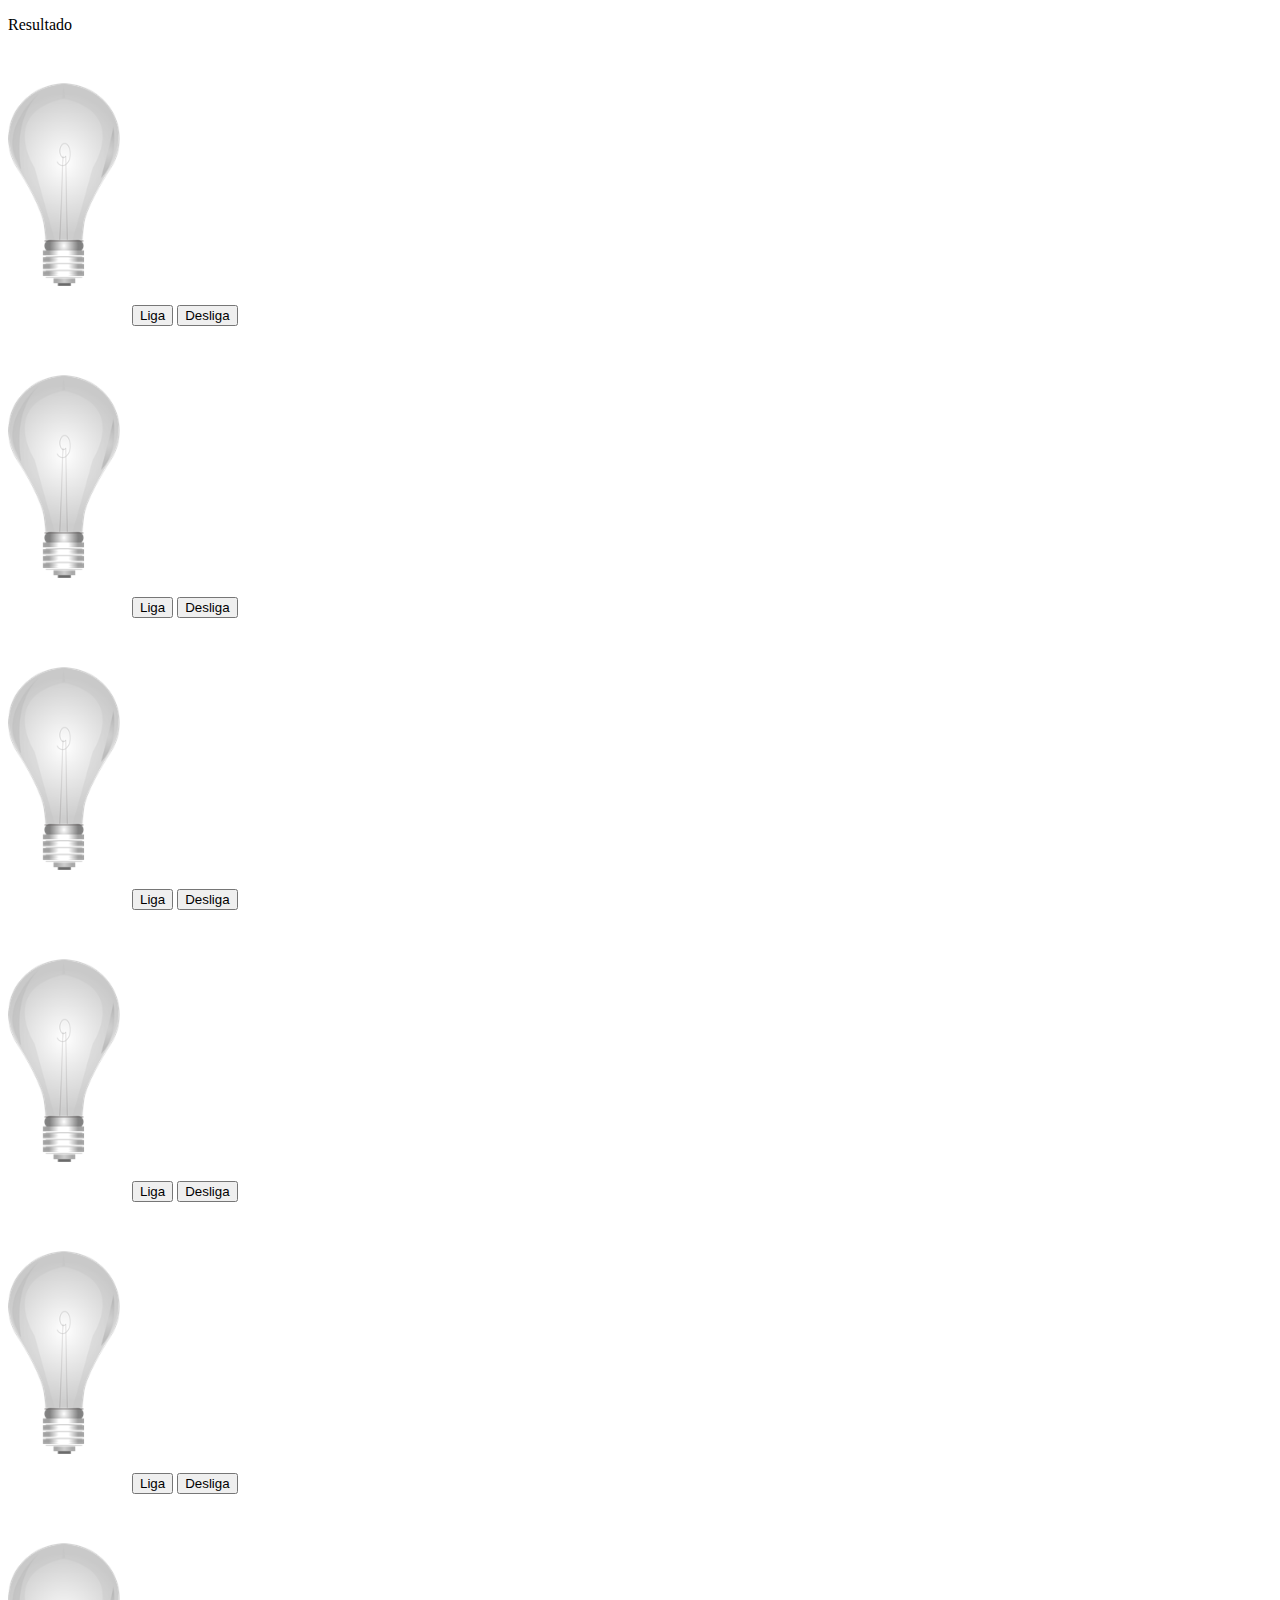
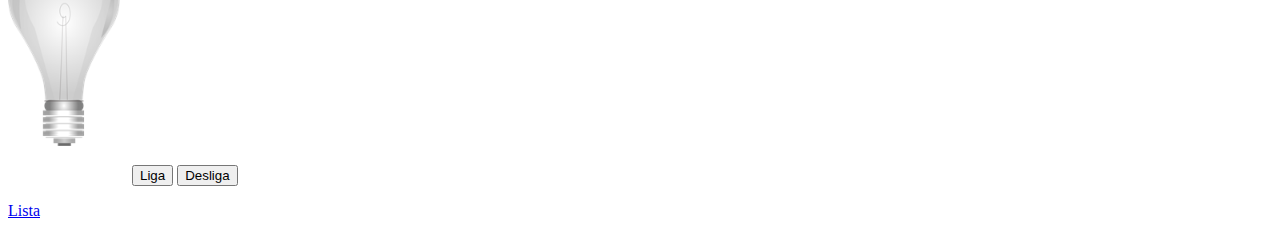
==== index.html @ e2691dc3 "modificando estrutura" ====
<!DOCTYPE html>
<html lang="pt-br">
    <head>
        <meta charset="UTF-8">
        <meta name="viewport" content="width=device-width, initial-scale=1.0">
        <link rel="stylesheet" type="text/css" href="style.css">
        <script src="functions.js"></script>
        <title>Index</title>
    </head>
    <body>
        <p id="result">Resultado</p>
        
        <p>
            <img src="Loff.png" alt="Lampada Apagada" id="luz1">

            <button type="button" onclick="acender1()">Liga</button>

            <button type="button" onclick="apagar1()">Desliga</button>
        </p>

        <p>
            <img src="Loff.png" alt="Lampada Apagada" id="luz2">

            <button type="button" onclick="acender2()">Liga</button>

            <button type="button" onclick="apagar2()">Desliga</button>
        </p>

        <p>
            <img src="Loff.png" alt="Lampada Apagada" id="luz3">

            <button type="button" onclick="acender3()">Liga</button>

            <button type="button" onclick="apagar3()">Desliga</button>
        </p>

        <p>
            <img src="Loff.png" alt="Lampada Apagada" id="luz4">

            <button type="button" onclick="acender4()">Liga</button>

            <button type="button" onclick="apagar4()">Desliga</button>
        </p>

        <p>
            <img src="Loff.png" alt="Lampada Apagada" id="luz5">

            <button type="button" onclick="acender5()">Liga</button>

            <button type="button" onclick="apagar5()">Desliga</button>
        </p>

        <p>
            <img src="Loff.png" alt="Lampada Apagada" id="luz6">

            <button type="button" onclick="acender6()">Liga</button>

            <button type="button" onclick="apagar6()">Desliga</button>
        </p>

        <a href="exercicios.html">Lista</a>

    </body>
</html>
---- style.css ----
#luz1, #luz2, #luz3, #luz4, #luz5, #luz6{
    height: 270px;
    width: 120px;
}
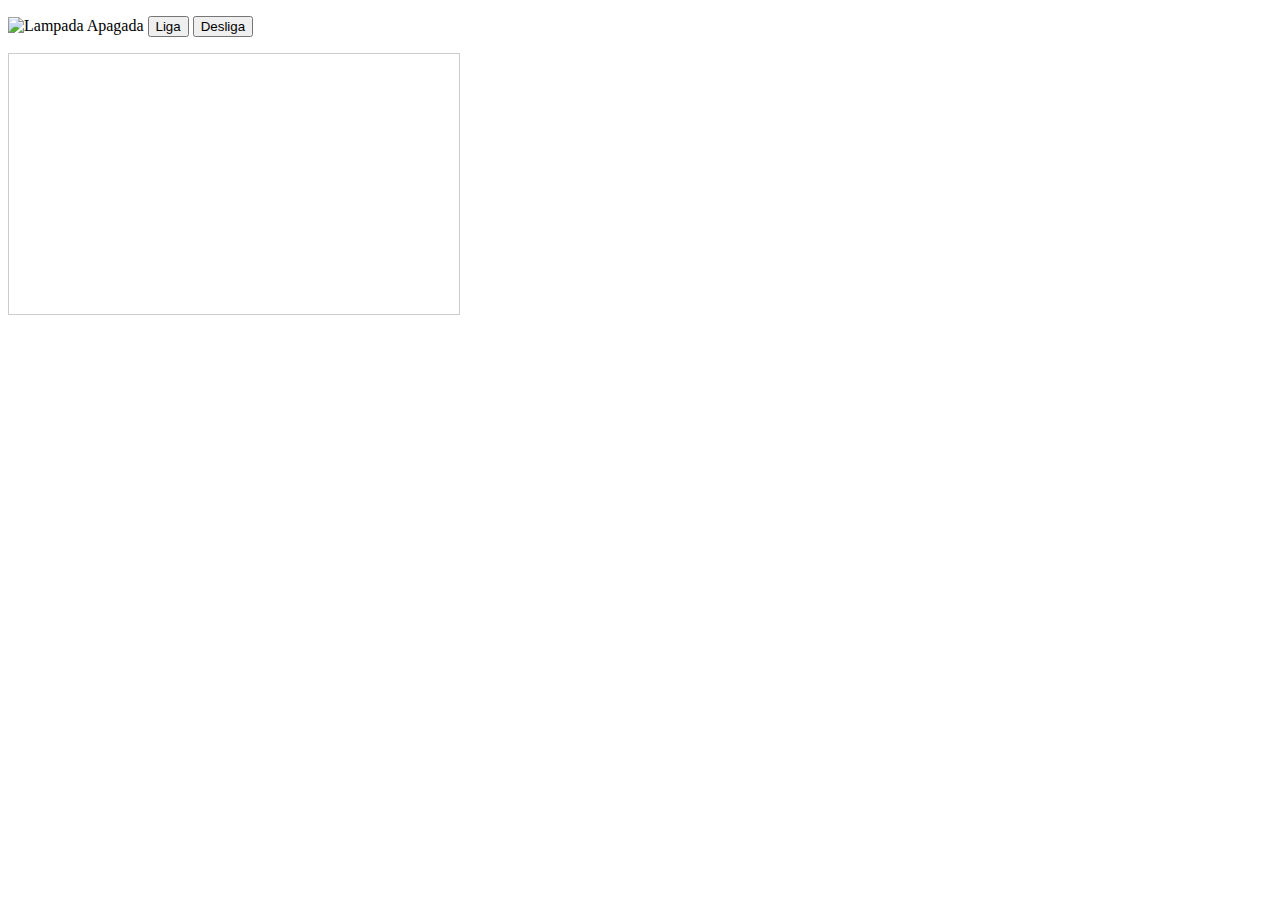
==== commit bd8ca1bf: "05 - melhorando escala do gráfico" ====
--- a/index.html
+++ b/index.html
@@ -8,57 +8,13 @@
         <title>Index</title>
     </head>
     <body>
-        <p id="result">Resultado</p>
-        
         <p>
-            <img src="Loff.png" alt="Lampada Apagada" id="luz1">
-
-            <button type="button" onclick="acender1()">Liga</button>
-
-            <button type="button" onclick="apagar1()">Desliga</button>
+            <img src="img/Loff.png" alt="Lampada Apagada" id="luz">
+            <button type="button" onclick="acender('luz')">Liga</button>
+            <button type="button" onclick="apagar('luz')">Desliga</button>
         </p>
-
-        <p>
-            <img src="Loff.png" alt="Lampada Apagada" id="luz2">
-
-            <button type="button" onclick="acender2()">Liga</button>
-
-            <button type="button" onclick="apagar2()">Desliga</button>
+        <p>        
+            <iframe width="450" height="260" style="border: 1px solid #cccccc;" src="https://thingspeak.com/channels/1210251/charts/1?bgcolor=%23ffffff&color=%23d62020&dynamic=true&results=60&type=line&yaxismax=300"></iframe>
         </p>
-
-        <p>
-            <img src="Loff.png" alt="Lampada Apagada" id="luz3">
-
-            <button type="button" onclick="acender3()">Liga</button>
-
-            <button type="button" onclick="apagar3()">Desliga</button>
-        </p>
-
-        <p>
-            <img src="Loff.png" alt="Lampada Apagada" id="luz4">
-
-            <button type="button" onclick="acender4()">Liga</button>
-
-            <button type="button" onclick="apagar4()">Desliga</button>
-        </p>
-
-        <p>
-            <img src="Loff.png" alt="Lampada Apagada" id="luz5">
-
-            <button type="button" onclick="acender5()">Liga</button>
-
-            <button type="button" onclick="apagar5()">Desliga</button>
-        </p>
-
-        <p>
-            <img src="Loff.png" alt="Lampada Apagada" id="luz6">
-
-            <button type="button" onclick="acender6()">Liga</button>
-
-            <button type="button" onclick="apagar6()">Desliga</button>
-        </p>
-
-        <a href="exercicios.html">Lista</a>
-
     </body>
 </html>